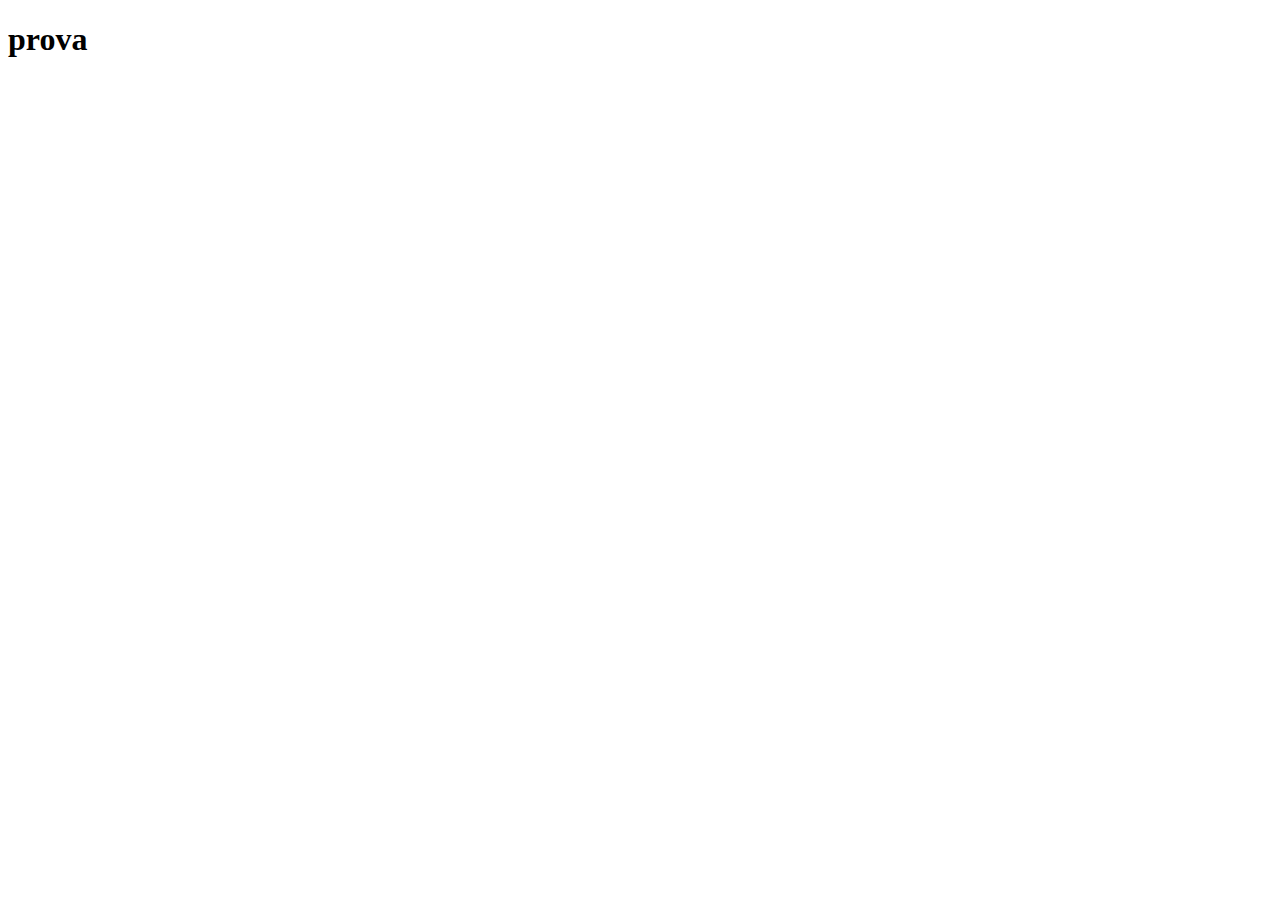
==== index.html @ 91140ae7 "adds index" ====
<!DOCTYPE html>
<html lang="en">
<head>
    <meta charset="UTF-8">
    <meta http-equiv="X-UA-Compatible" content="IE=edge">
    <meta name="viewport" content="width=device-width, initial-scale=1.0">
    <title>Spotify - Clone</title>
</head>
<body>
    <h1>prova</h1>
</body>
</html>
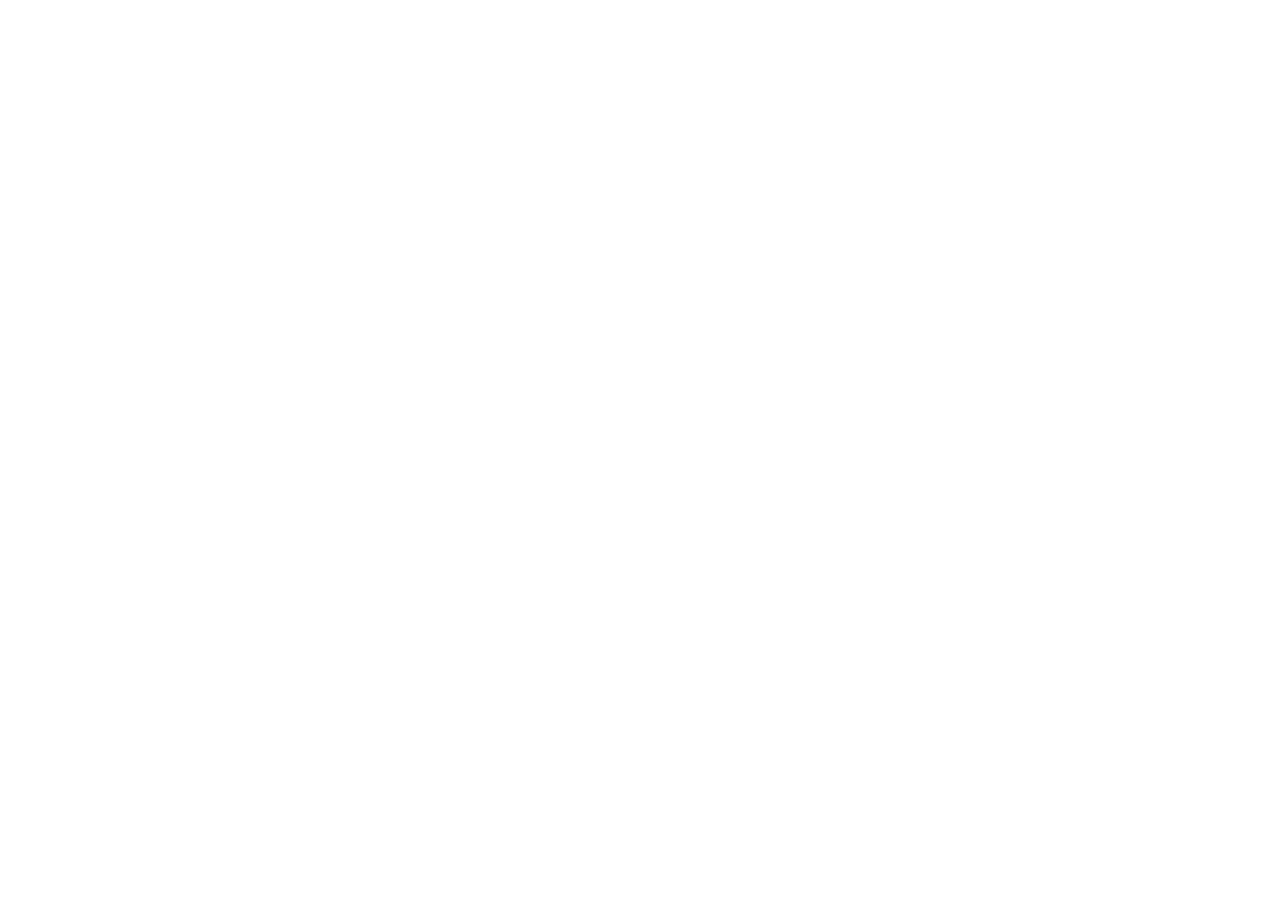
==== commit 54c854fa: "Create index.html" ====
--- a/index.html
+++ b/index.html
@@ -4,9 +4,9 @@
     <meta charset="UTF-8">
     <meta http-equiv="X-UA-Compatible" content="IE=edge">
     <meta name="viewport" content="width=device-width, initial-scale=1.0">
-    <title>Spotify - Clone</title>
+    <title>Document</title>
 </head>
 <body>
-    <h1>prova</h1>
+    
 </body>
 </html>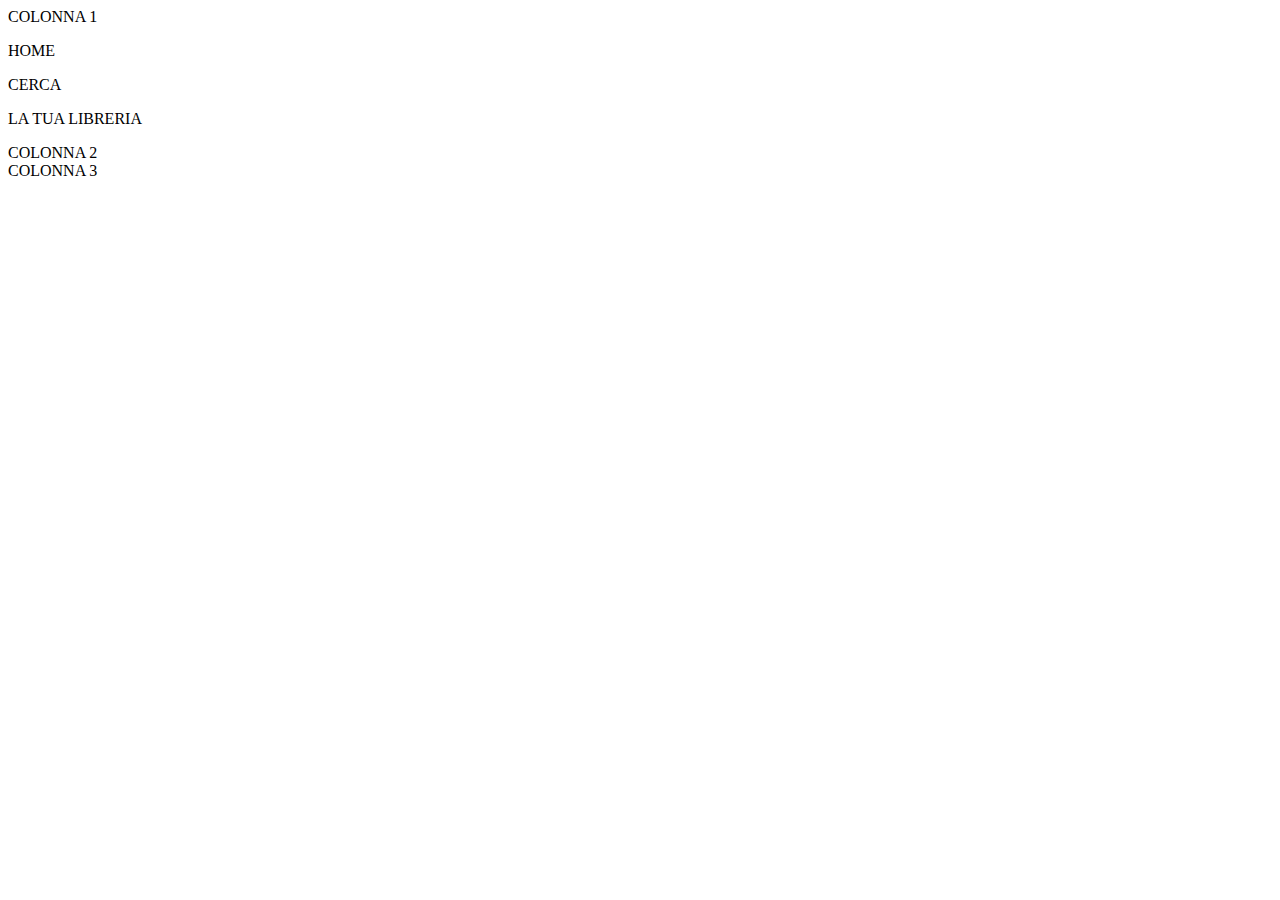
==== commit ed4b28c1: "progetto 07" ====
--- a/index.html
+++ b/index.html
@@ -1,12 +1,29 @@
-<!DOCTYPE html>
+<!doctype html>
 <html lang="en">
-<head>
-    <meta charset="UTF-8">
-    <meta http-equiv="X-UA-Compatible" content="IE=edge">
-    <meta name="viewport" content="width=device-width, initial-scale=1.0">
-    <title>Document</title>
-</head>
-<body>
-    
-</body>
+  <head>
+    <meta charset="utf-8">
+    <meta name="viewport" content="width=device-width, initial-scale=1">
+    <title>Bootstrap demo</title>
+    <link href="https://cdn.jsdelivr.net/npm/bootstrap@5.3.0-alpha3/dist/css/bootstrap.min.css" rel="stylesheet" integrity="sha384-KK94CHFLLe+nY2dmCWGMq91rCGa5gtU4mk92HdvYe+M/SXH301p5ILy+dN9+nJOZ" crossorigin="anonymous">
+  </head>
+
+
+  <body>
+    <div class="container-fluid">
+        <div class="row">
+            <div class="col-xl-3 bg-dark text-light p-5">COLONNA 1
+                <p>HOME</p>
+                <p>CERCA</p>
+                <p>LA TUA LIBRERIA</p>
+            </div>
+            <div class="col-xl-6 bg-success text-light p-5">COLONNA 2</div>
+            <div class="col-xl-3 bg-danger text-light p-5">COLONNA 3</div>
+        </div>
+    </div>
+
+
+
+
+    <script src="https://cdn.jsdelivr.net/npm/bootstrap@5.3.0-alpha3/dist/js/bootstrap.bundle.min.js" integrity="sha384-ENjdO4Dr2bkBIFxQpeoTz1HIcje39Wm4jDKdf19U8gI4ddQ3GYNS7NTKfAdVQSZe" crossorigin="anonymous"></script>
+  </body>
 </html>